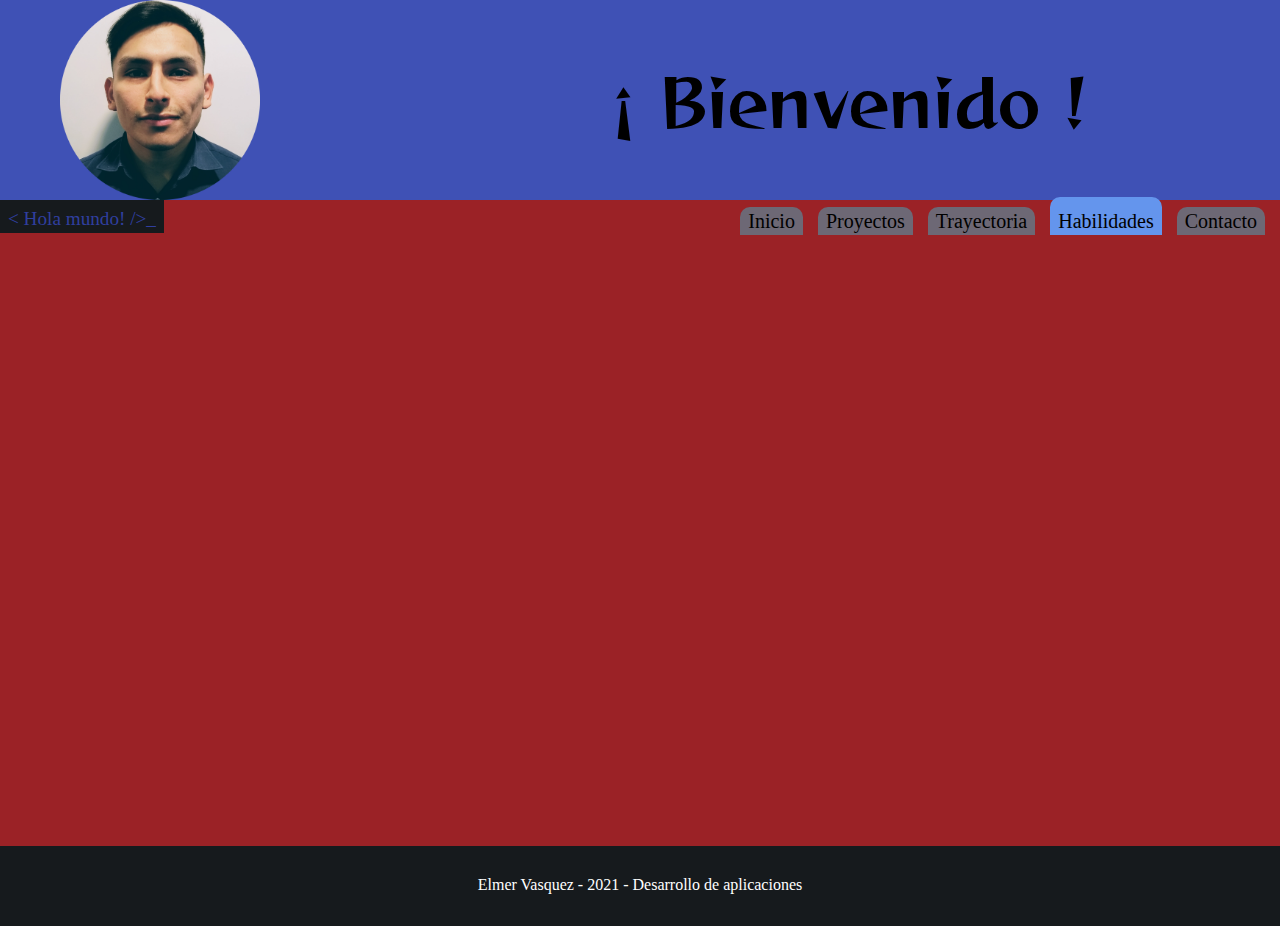
==== Secciones/Habilidades.html @ 77a282ca "Esquema de Web" ====
<!DOCTYPE html>
<html lang="en">
<head>
    <meta charset="UTF-8">
    <meta http-equiv="X-UA-Compatible" content="IE=edge">
    <meta name="viewport" content="width=device-width, initial-scale=1.0">
    <link rel="preconnect" href="https://fonts.gstatic.com">
    <link href="https://fonts.googleapis.com/css2?family=Reggae+One&display=swap" rel="stylesheet">
    <link rel="stylesheet" href="../css/estilos.css">
    <title>Elmer Vasquez</title>
</head>
<body>
<header>
    <img src="../images/elmerCirculo.png" id="imagenPrincipal" alt="elmer">
    <a href="../index.html" id="leyendaBienvenido">
     ¡ Bienvenido !   
    </a>
</header>
<section>
    <nav>
        <div id="helloWorld"> < Hola mundo! />_ </div> 
        <div class="indices">
            <div><a href="../index.html" class="indice">Inicio</a></div>
            <div><a href="Proyectos.html" class="indice">Proyectos</a></div>
            <div><a href="Trayectoria.html" class="indice">Trayectoria</a></div>
            <div><a href="Habilidades.html" class="indiceSeleccionado">Habilidades</a></div>
            <div><a href="Contacto.html" class="indice">Contacto</a></div>
        </div>
    </nav>
</section>
<nav>

</nav>
<section class="seccionPrincipal">
</section>
<footer>
<p>Elmer Vasquez - 2021 - Desarrollo de aplicaciones</p>
</footer>
</body>
</html>
---- css/estilos.css ----
body{
    background: #9b2226;
    font-family: Verdana;
    margin: 0px;
}

header{
font-family: 'Reggae One', cursive;   
background:#3F51B5;
height: 200px;
display: flex;
align-items: center;
}


footer{
    background-color: #161a1d;
    width: 100%;
    height: 80px;
    color: white;
}

footer p{
    text-align: center;
    padding: 30px;
}

.seccionPrincipal{
 min-height: 70vh;
 
}

#imagenPrincipal{
width: 200px;
height: 200px;
float: left;
margin-left: 60px;
margin-right: 350px;
}

.imagenCuerpo{
width: 535px;
height: 420px;
float: left;
margin-right: 0px;
}


#helloWorld{
font-size: larger;
float: left;
color:#303F9F;
background-color: #161a1d;
padding-left: 8px;
padding-top: 8px;
padding-right: 8px;
padding-bottom: 3px;
}

#leyendaBienvenido{ 
color: black;
text-decoration: none;
font-size: 65px;
}


.indices{
float: right;
display: flex;
margin-top: 10px;
/* align-items: flex-end; */
}

.indice{
font-size: 20px;  
color: black;
background: #6d6875;
column-span: 2;
padding: 3px;
text-decoration: none;
border-top-left-radius: 10px;
border-top-right-radius: 10px;
padding-left: 8px;
padding-right: 8px;
margin-right: 15px; 
}

.indiceSeleccionado{
font-size: 20px;  
color: black;
background: cornflowerblue;
column-span: 2;
padding: 3px;
text-decoration: none;
border-top-left-radius: 10px;
border-top-right-radius: 10px;
padding-left: 8px;
padding-right: 8px;
margin-right: 15px; 
padding-top: 13px;
}

.indice:hover{
padding-top: 13px;
background:cornflowerblue;
}
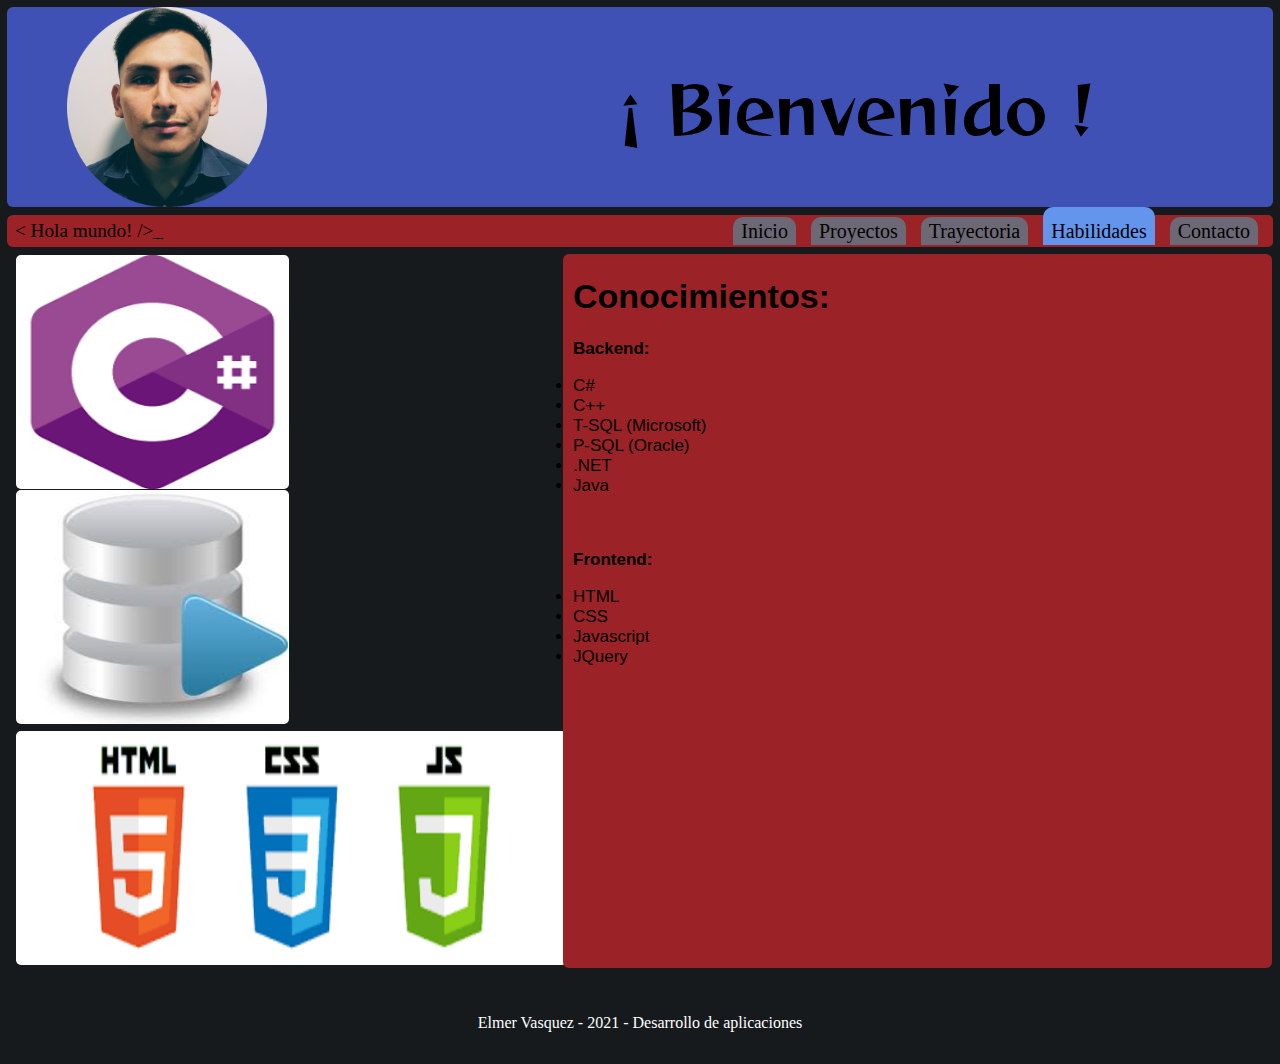
==== commit ee2a57e5: "Ajuste de secciones" ====
--- a/Secciones/Habilidades.html
+++ b/Secciones/Habilidades.html
@@ -7,6 +7,8 @@
     <link rel="preconnect" href="https://fonts.gstatic.com">
     <link href="https://fonts.googleapis.com/css2?family=Reggae+One&display=swap" rel="stylesheet">
     <link rel="stylesheet" href="../css/estilos.css">
+    <link rel="shortcut icon" href="../images/icono.png" type="image/x-icon">
+    <script src="../js/funciones.js"></script>
     <title>Elmer Vasquez</title>
 </head>
 <body>
@@ -16,7 +18,7 @@
      ¡ Bienvenido !   
     </a>
 </header>
-<section>
+<section class="seccionIndice">
     <nav>
         <div id="helloWorld"> < Hola mundo! />_ </div> 
         <div class="indices">
@@ -28,10 +30,34 @@
         </div>
     </nav>
 </section>
-<nav>
-
-</nav>
 <section class="seccionPrincipal">
+    <div class="divPrincipal">
+        <img src="../images/cSharp.png" id="imagenCSharp" alt="imagenC#">
+    <img src="../images/BaseDeDatos.jpg" id="imagenBaseDeDatos" alt="imagenBBDD">
+    <img src="../images/frontend.png" id="imagenFrontEnd" alt="frontend">
+    </div>
+    <div class="cuerpoSeccionHabilidades">
+        <h1>
+            <strong>Conocimientos: </strong>
+        </h1>
+        <p></p>
+        <p><strong>Backend:</strong>
+            <li>C#</li>
+            <li>C++</li>
+            <li>T-SQL (Microsoft)</li>
+            <li>P-SQL (Oracle)</li>
+            <li>.NET</li>
+            <li>Java</li>
+        </p>
+        <br>
+        <p>
+            <strong>Frontend:</strong>
+            <li>HTML</li>
+            <li>CSS</li>
+            <li>Javascript</li>
+            <li>JQuery</li>
+        </p>
+    </div>
 </section>
 <footer>
 <p>Elmer Vasquez - 2021 - Desarrollo de aplicaciones</p>
--- a/css/estilos.css
+++ b/css/estilos.css
@@ -1,5 +1,5 @@
 body{
-    background: #9b2226;
+    background: #161a1d;
     font-family: Verdana;
     margin: 0px;
 }
@@ -10,6 +10,13 @@
 height: 200px;
 display: flex;
 align-items: center;
+margin-top: 7px;
+margin-left: 7px;
+margin-right: 7px;
+border-top-right-radius: 6px;
+border-bottom-right-radius: 6px;
+border-top-left-radius: 6px;
+border-bottom-left-radius: 6px;
 }
 
 
@@ -27,7 +34,11 @@
 
 .seccionPrincipal{
  min-height: 70vh;
- 
+ margin-top: 7px;
+ margin-right: 8px;
+ margin-left: 8px;
+margin-bottom: 10px;
+display:flex;
 }
 
 #imagenPrincipal{
@@ -40,22 +51,27 @@
 
 .imagenCuerpo{
 width: 535px;
-height: 420px;
-float: left;
-margin-right: 0px;
+height: 449px;
+float: left;
+margin-right: 0px;
+margin-bottom: 1px;
+border-top-right-radius: 5px;
+border-top-left-radius: 5px;
+border-bottom-right-radius: 5px;
+border-bottom-left-radius: 5px;
 }
 
 
 #helloWorld{
 font-size: larger;
 float: left;
-color:#303F9F;
-background-color: #161a1d;
+color:  black;
 padding-left: 8px;
-padding-top: 8px;
+padding-top: 5px;
 padding-right: 8px;
 padding-bottom: 3px;
 }
+
 
 #leyendaBienvenido{ 
 color: black;
@@ -67,8 +83,8 @@
 .indices{
 float: right;
 display: flex;
-margin-top: 10px;
-/* align-items: flex-end; */
+margin-top: 5px;
+background: #9b2226;
 }
 
 .indice{
@@ -103,4 +119,164 @@
 .indice:hover{
 padding-top: 13px;
 background:cornflowerblue;
+}
+
+.seccionIndice{
+    background: #9b2226;
+    display: flow-root;
+    margin-top: 8px;
+    height: 32px;
+    margin-left: 7px;
+    margin-right: 7px;
+    border-top-right-radius: 5px;
+    border-bottom-right-radius: 5px;
+    border-top-left-radius: 6px;
+    border-bottom-left-radius: 6px;
+}
+
+.cuerpoSeccionPrincipal{
+font-size: 17px;
+font-family: -apple-system, BlinkMacSystemFont, 'Segoe UI', Roboto, Oxygen, Ubuntu, Cantarell, 'Open Sans', 'Helvetica Neue', sans-serif;
+background: #9b2226;
+margin-right: 0px;
+margin-left: 7px;
+text-align: justify;
+border-top-right-radius: 6px;
+border-bottom-right-radius: 6px;
+border-top-left-radius: 6px;
+border-bottom-left-radius: 6px;
+margin-bottom: 0px;
+padding-top: 20px;
+padding-left: 10px;
+padding-right: 10px;
+}
+
+#imagenCSharp{
+width: 273px;
+height: 234px;
+float: left;
+margin-right: 6px;
+margin-bottom: 1px;
+border-top-right-radius: 5px;
+border-top-left-radius: 5px;
+border-bottom-right-radius: 5px;
+border-bottom-left-radius: 5px;
+}
+
+#imagenBaseDeDatos{
+width: 273px;
+height: 234px;
+float: left;
+margin-right: 6px;
+margin-bottom: 1px;
+border-top-right-radius: 5px;
+border-top-left-radius: 5px;
+border-bottom-right-radius: 5px;
+border-bottom-left-radius: 5px;    
+}
+
+#imagenFrontEnd{
+width: 551px;
+height: 234px;
+float: left;
+margin-top: 6px;
+margin-right: 6px;
+margin-bottom: -7px;
+border-top-right-radius: 5px;
+border-top-left-radius: 5px;
+border-bottom-right-radius: 5px;
+border-bottom-left-radius: 5px;    
+}
+
+.divPrincipal{
+width: 117%;
+min-height: 70vh;
+margin-top: 1px;
+margin-right: 8px;
+margin-left: 8px;
+margin-bottom: 10px;
+display: block;  
+}
+
+.cuerpoSeccionHabilidades{
+font-size: 17px;
+font-family: -apple-system, BlinkMacSystemFont, 'Segoe UI', Roboto, Oxygen, Ubuntu, Cantarell, 'Open Sans', 'Helvetica Neue', sans-serif;
+background: #9b2226;
+margin-right: 0px;
+margin-left: -18px;
+border-top-right-radius: 6px;
+border-bottom-right-radius: 6px;
+border-top-left-radius: 6px;
+border-bottom-left-radius: 6px;
+margin-bottom: 0px;
+padding-top: 0px;
+padding-left: 10px;
+padding-right: 10px;
+width: 153%;    
+}
+
+.cuerpoSeccionTrayectoria{
+font-size: 17px;
+font-family: -apple-system, BlinkMacSystemFont, 'Segoe UI', Roboto, Oxygen, Ubuntu, Cantarell, 'Open Sans', 'Helvetica Neue', sans-serif;
+background: #9b2226;
+margin-right: 0px;
+margin-left: 7px;
+border-top-right-radius: 6px;
+border-bottom-right-radius: 6px;
+border-top-left-radius: 6px;
+border-bottom-left-radius: 6px;
+margin-bottom: 0px;
+padding-top: 20px;
+padding-left: 10px;
+padding-right: 10px;
+width: 100%;    
+}
+
+#imagenTrayectoria{
+width: 535px;
+height: 524px;
+float: left;
+margin-right: 0px;
+margin-bottom: 1px;
+border-top-right-radius: 5px;
+border-top-left-radius: 5px;
+border-bottom-right-radius: 5px;
+border-bottom-left-radius: 5px;    
+}
+
+.cuerpoSeccionContacto{
+display: flex;
+background: rgb(196, 185, 185);
+width: 535px;
+height: 449px;
+margin-right: 10px;
+margin-left: 10px;
+margin-bottom: 1px;
+border-top-right-radius: 5px;
+border-top-left-radius: 5px;
+border-bottom-right-radius: 5px;
+border-bottom-left-radius: 5px;
+align-content: center;
+}
+
+.cuerpoSeccionContacto a{
+    width: 100%;
+}
+
+#imagenGit{
+ width: 50%;
+ height: 50%;   
+ margin: 100px;
+}
+
+#imagenLinkedin{
+    width: 50%;
+    height: 50%;
+    margin: 100px;
+}
+
+#imagenGmail{
+    width: 50%;
+    height: 50%;
+    margin: 100px;
 }